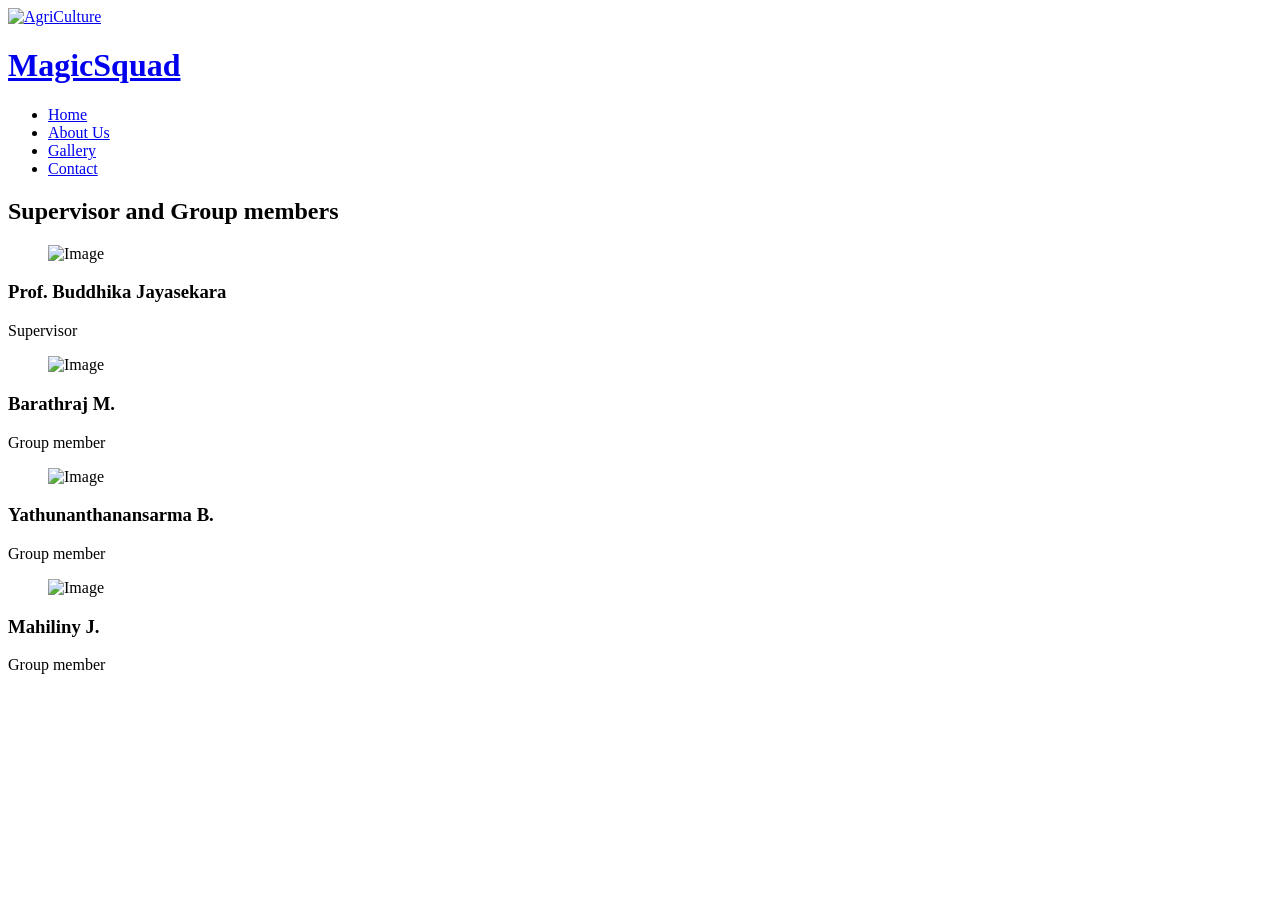
==== about.html @ 29841a2d "Add files via upload" ====
<!DOCTYPE html>
<html lang="en">

<head>
  <meta charset="utf-8">
  <meta content="width=device-width, initial-scale=1.0" name="viewport">
  <title>About - Beach Cleaning Robot</title>
  <meta content="" name="description">
  <meta content="" name="keywords">

  <!-- Favicons -->
  <link href="assets/img/favicon.png" rel="icon">
  <link href="assets/img/apple-touch-icon.png" rel="apple-touch-icon">

  <!-- Fonts -->
  <link href="https://fonts.googleapis.com" rel="preconnect">
  <link href="https://fonts.gstatic.com" rel="preconnect" crossorigin>
  <link href="https://fonts.googleapis.com/css2?family=Open+Sans:ital,wght@0,300;0,400;0,500;0,600;0,700;0,800;1,300;1,400;1,500;1,600;1,700;1,800&family=Marcellus:wght@400&display=swap" rel="stylesheet">

  <!-- Vendor CSS Files -->
  <link href="assets/vendor/bootstrap/css/bootstrap.min.css" rel="stylesheet">
  <link href="assets/vendor/bootstrap-icons/bootstrap-icons.css" rel="stylesheet">
  <link href="assets/vendor/aos/aos.css" rel="stylesheet">
  <link href="assets/vendor/swiper/swiper-bundle.min.css" rel="stylesheet">
  <link href="assets/vendor/glightbox/css/glightbox.min.css" rel="stylesheet">

  <!-- Main CSS File -->
  <link href="assets/css/main.css" rel="stylesheet">

  <!-- =======================================================
  * Template Name: AgriCulture
  * Template URL: https://bootstrapmade.com/agriculture-bootstrap-website-template/
  * Updated: Jun 29 2024 with Bootstrap v5.3.3
  * Author: BootstrapMade.com
  * License: https://bootstrapmade.com/license/
  ======================================================== -->
</head>

<body class="about-page">

  <header id="header" class="header d-flex align-items-center position-relative">
    <div class="container-fluid container-xl position-relative d-flex align-items-center justify-content-between">

      <a href="index.html" class="logo d-flex align-items-center">
        <!-- Uncomment the line below if you also wish to use an image logo -->
        <img src="assets\img\robot.PNG" alt="AgriCulture" height="380px">
         <h1>MagicSquad</h1>
        <!-- <h1 class="sitename">AgriCulture</h1>  -->
      </a>

      <nav id="navmenu" class="navmenu">
        <ul>
          <li><a href="index.html">Home</a></li>
          <li><a href="about.html" class="active">About Us</a></li>
          <li><a href="blog.html">Gallery</a></li>
          <li><a href="contact.html">Contact</a></li>
        </ul>
        <i class="mobile-nav-toggle d-xl-none bi bi-list"></i>
      </nav>

    </div>
  </header>

  <main class="main">


    <!-- Team Section -->
    <section class="team-15 team section" id="team">
      <!-- Section Title -->
      <div class="container section-title" data-aos="fade-up">
        <h2>Supervisor and Group members</h2>
      </div><!-- End Section Title -->

      <div class="content">
        <div class="container">

          <div class="row">
            <div class="col-lg-3 col-md-6 mb-4">
              <div class="person">
                <figure>
                  <img src="assets\img\download.png" alt="Image" class="img-fluid">
                  <div class="social">
                    <a href="#"><span class="bi bi-facebook"></span></a>
                    <a href="#"><span class="bi bi-linkedin"></span></a>
                  </div>
                </figure>
                <div class="person-contents">
                  <h3>Prof. Buddhika Jayasekara</h3>
                  <span class="position">Supervisor</span>
                </div>
              </div>
            </div>

            <div class="col-lg-3 col-md-6 mb-4">
              <div class="person">
                <figure>
                  <img src="assets\img\download.png" alt="Image" class="img-fluid">
                  <div class="social">
                    <a href="#"><span class="bi bi-facebook"></span></a>
                    <a href="#"><span class="bi bi-linkedin"></span></a>
                  </div>
                </figure>
                <div class="person-contents">
                  <h3>Barathraj M.</h3>
                  <span class="position">Group member</span>
                </div>
              </div>
            </div>

            <div class="col-lg-3 col-md-6 mb-4">
              <div class="person">
                <figure>
                  <img src="assets\img\download.png" alt="Image" class="img-fluid">
                  <div class="social">
                    <a href="#"><span class="bi bi-facebook"></span></a>
                    <a href="#"><span class="bi bi-linkedin"></span></a>
                  </div>
                </figure>
                <div class="person-contents">
                  <h3>Yathunanthanansarma B.</h3>
                  <span class="position">Group member</span>
                </div>
              </div>
            </div>

            <div class="col-lg-3 col-md-6 mb-4">
              <div class="person">
                <figure>
                  <img src="assets\img\download.png" alt="Image" class="img-fluid">
                  <div class="social">
                    <a href="#"><span class="bi bi-facebook"></span></a>
                    <a href="#"><span class="bi bi-linkedin"></span></a>
                  </div>
                </figure>
                <div class="person-contents">
                  <h3>Mahiliny J.</h3>
                  <span class="position">Group member</span>
                </div>
              </div>
            </div>

          </div>
        </div>
      </div>

    </section><!-- /Team Section -->

  </main>


  <!-- Scroll Top -->
  <a href="#" id="scroll-top" class="scroll-top d-flex align-items-center justify-content-center"><i class="bi bi-arrow-up-short"></i></a>

  <!-- Preloader -->
  <div id="preloader"></div>

  <!-- Vendor JS Files -->
  <script src="assets/vendor/bootstrap/js/bootstrap.bundle.min.js"></script>
  <script src="assets/vendor/php-email-form/validate.js"></script>
  <script src="assets/vendor/aos/aos.js"></script>
  <script src="assets/vendor/swiper/swiper-bundle.min.js"></script>
  <script src="assets/vendor/glightbox/js/glightbox.min.js"></script>

  <!-- Main JS File -->
  <script src="assets/js/main.js"></script>

</body>

</html>
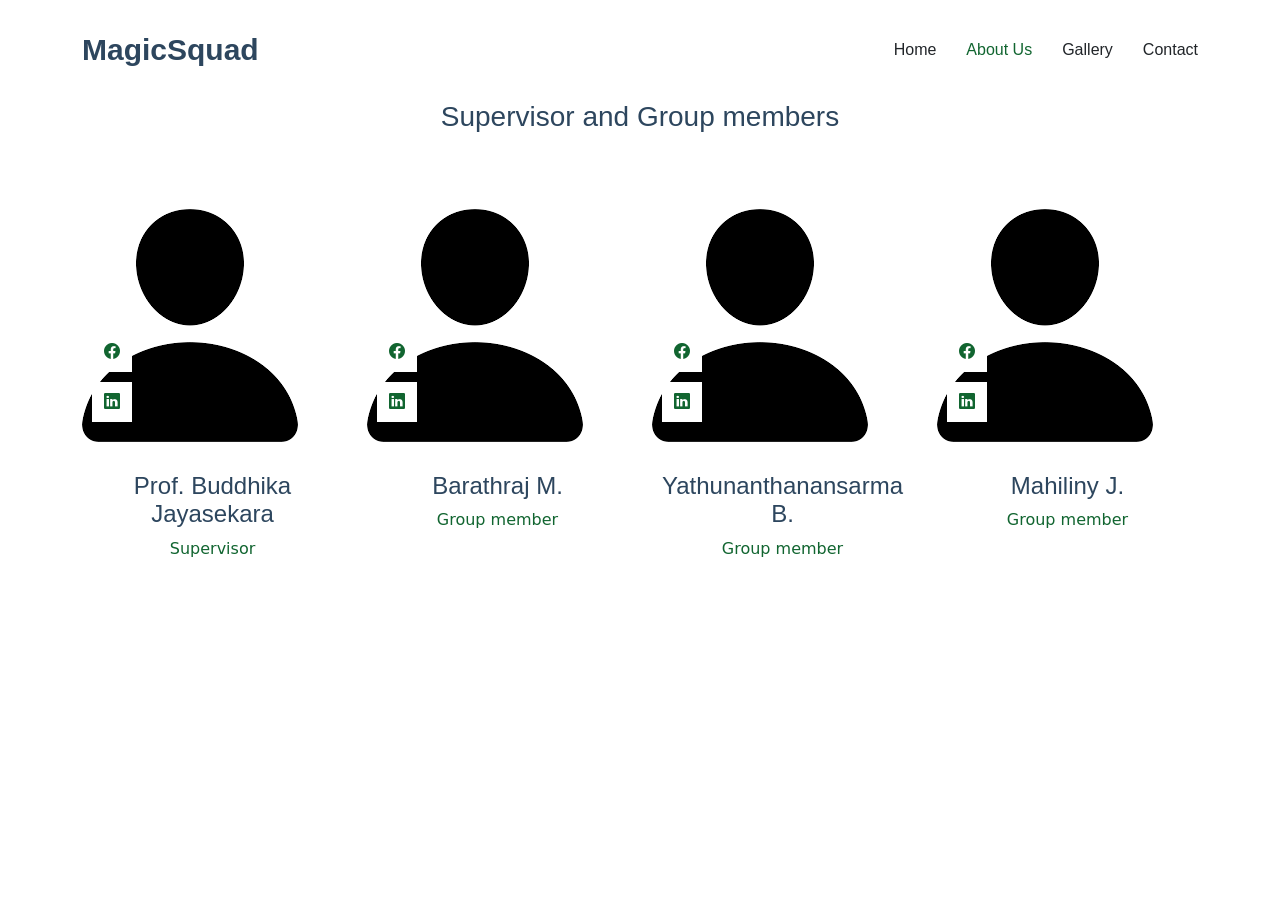
==== commit 542e3fd6: "Update about.html" ====
--- a/about.html
+++ b/about.html
@@ -43,7 +43,7 @@
 
       <a href="index.html" class="logo d-flex align-items-center">
         <!-- Uncomment the line below if you also wish to use an image logo -->
-        <img src="assets\img\robot.PNG" alt="AgriCulture" height="380px">
+<!--         <img src="assets\img\robot.PNG" alt="AgriCulture" height="380px"> -->
          <h1>MagicSquad</h1>
         <!-- <h1 class="sitename">AgriCulture</h1>  -->
       </a>
@@ -166,4 +166,4 @@
 
 </body>
 
-</html>+</html>
--- a/assets/css/main.css
+++ b/assets/css/main.css
@@ -0,0 +1,2353 @@
+/**
+* Template Name: AgriCulture
+* Template URL: https://bootstrapmade.com/agriculture-bootstrap-website-template/
+* Updated: Jun 29 2024 with Bootstrap v5.3.3
+* Author: BootstrapMade.com
+* License: https://bootstrapmade.com/license/
+*/
+
+/*--------------------------------------------------------------
+# Font & Color Variables
+# Help: https://bootstrapmade.com/color-system/
+--------------------------------------------------------------*/
+/* Fonts */
+:root {
+  --default-font: "Open Sans",  system-ui, -apple-system, "Segoe UI", Roboto, "Helvetica Neue", Arial, "Noto Sans", "Liberation Sans", sans-serif, "Apple Color Emoji", "Segoe UI Emoji", "Segoe UI Symbol", "Noto Color Emoji";
+  --heading-font: "Marcellus",  sans-serif;
+  --nav-font: "Marcellus",  sans-serif;
+}
+
+/* Global Colors - The following color variables are used throughout the website. Updating them here will change the color scheme of the entire website */
+:root { 
+  --background-color: #ffffff; /* Background color for the entire website, including individual sections */
+  --default-color: #212529; /* Default color used for the majority of the text content across the entire website */
+  --heading-color: #2d465e; /* Color for headings, subheadings and title throughout the website */
+  --accent-color: #116530; /* Accent color that represents your brand on the website. It's used for buttons, links, and other elements that need to stand out */
+  --surface-color: #ffffff; /* The surface color is used as a background of boxed elements within sections, such as cards, icon boxes, or other elements that require a visual separation from the global background. */
+  --contrast-color: #ffffff; /* Contrast color for text, ensuring readability against backgrounds of accent, heading, or default colors. */
+}
+
+/* Nav Menu Colors - The following color variables are used specifically for the navigation menu. They are separate from the global colors to allow for more customization options */
+:root {
+  --nav-color: #212529;  /* The default color of the main navmenu links */
+  --nav-hover-color: #116530; /* Applied to main navmenu links when they are hovered over or active */
+  --nav-mobile-background-color: #ffffff; /* Used as the background color for mobile navigation menu */
+  --nav-dropdown-background-color: #ffffff; /* Used as the background color for dropdown items that appear when hovering over primary navigation items */
+  --nav-dropdown-color: #212529; /* Used for navigation links of the dropdown items in the navigation menu. */
+  --nav-dropdown-hover-color: #116530; /* Similar to --nav-hover-color, this color is applied to dropdown navigation links when they are hovered over. */
+}
+
+/* Color Presets - These classes override global colors when applied to any section or element, providing reuse of the sam color scheme. */
+
+.light-background {
+  --background-color: #f9f9f9;
+  --surface-color: #ffffff;
+}
+
+.dark-background {
+  --background-color: #060606;
+  --default-color: #ffffff;
+  --heading-color: #ffffff;
+  --accent-color: #2ea359;
+  --surface-color: #252525;
+  --contrast-color: #ffffff;
+}
+
+/* Smooth scroll */
+:root {
+  scroll-behavior: smooth;
+}
+
+/*--------------------------------------------------------------
+# General Styling & Shared Classes
+--------------------------------------------------------------*/
+body {
+  color: var(--default-color);
+  background-color: var(--background-color);
+  font-family: var(--default-font);
+}
+
+a {
+  color: var(--accent-color);
+  text-decoration: none;
+  transition: 0.3s;
+}
+
+a:hover {
+  color: color-mix(in srgb, var(--accent-color), transparent 25%);
+  text-decoration: none;
+}
+
+h1,
+h2,
+h3,
+h4,
+h5,
+h6 {
+  color: var(--heading-color);
+  font-family: var(--heading-font);
+}
+
+/* PHP Email Form Messages
+------------------------------*/
+.php-email-form .error-message {
+  display: none;
+  background: #df1529;
+  color: #ffffff;
+  text-align: left;
+  padding: 15px;
+  margin-bottom: 24px;
+  font-weight: 600;
+}
+
+.php-email-form .sent-message {
+  display: none;
+  color: #ffffff;
+  background: #059652;
+  text-align: center;
+  padding: 15px;
+  margin-bottom: 24px;
+  font-weight: 600;
+}
+
+.php-email-form .loading {
+  display: none;
+  background: var(--surface-color);
+  text-align: center;
+  padding: 15px;
+  margin-bottom: 24px;
+}
+
+.php-email-form .loading:before {
+  content: "";
+  display: inline-block;
+  border-radius: 50%;
+  width: 24px;
+  height: 24px;
+  margin: 0 10px -6px 0;
+  border: 3px solid var(--accent-color);
+  border-top-color: var(--surface-color);
+  animation: php-email-form-loading 1s linear infinite;
+}
+
+@keyframes php-email-form-loading {
+  0% {
+    transform: rotate(0deg);
+  }
+
+  100% {
+    transform: rotate(360deg);
+  }
+}
+
+/* Pulsating Play Button
+------------------------------*/
+.pulsating-play-btn {
+  width: 94px;
+  height: 94px;
+  background: radial-gradient(var(--accent-color) 50%, color-mix(in srgb, var(--accent-color), transparent 75%) 52%);
+  border-radius: 50%;
+  display: block;
+  position: relative;
+  overflow: hidden;
+}
+
+.pulsating-play-btn:before {
+  content: "";
+  position: absolute;
+  width: 120px;
+  height: 120px;
+  animation-delay: 0s;
+  animation: pulsate-play-btn 2s;
+  animation-direction: forwards;
+  animation-iteration-count: infinite;
+  animation-timing-function: steps;
+  opacity: 1;
+  border-radius: 50%;
+  border: 5px solid color-mix(in srgb, var(--accent-color), transparent 30%);
+  top: -15%;
+  left: -15%;
+  background: rgba(198, 16, 0, 0);
+}
+
+.pulsating-play-btn:after {
+  content: "";
+  position: absolute;
+  left: 50%;
+  top: 50%;
+  transform: translateX(-40%) translateY(-50%);
+  width: 0;
+  height: 0;
+  border-top: 10px solid transparent;
+  border-bottom: 10px solid transparent;
+  border-left: 15px solid #fff;
+  z-index: 100;
+  transition: all 400ms cubic-bezier(0.55, 0.055, 0.675, 0.19);
+}
+
+.pulsating-play-btn:hover:before {
+  content: "";
+  position: absolute;
+  left: 50%;
+  top: 50%;
+  transform: translateX(-40%) translateY(-50%);
+  width: 0;
+  height: 0;
+  border: none;
+  border-top: 10px solid transparent;
+  border-bottom: 10px solid transparent;
+  border-left: 15px solid #fff;
+  z-index: 200;
+  animation: none;
+  border-radius: 0;
+}
+
+.pulsating-play-btn:hover:after {
+  border-left: 15px solid var(--accent-color);
+  transform: scale(20);
+}
+
+@keyframes pulsate-play-btn {
+  0% {
+    transform: scale(0.6, 0.6);
+    opacity: 1;
+  }
+
+  100% {
+    transform: scale(1, 1);
+    opacity: 0;
+  }
+}
+
+/*--------------------------------------------------------------
+# Global Header
+--------------------------------------------------------------*/
+.header {
+  color: var(--default-color);
+  background-color: var(--background-color);
+  padding: 20px 0;
+  transition: all 0.5s;
+  z-index: 997;
+}
+
+.header .logo {
+  line-height: 1;
+}
+
+.header .logo img {
+  max-height: 32px;
+  margin-right: 8px;
+}
+
+.header .logo h1 {
+  font-size: 30px;
+  margin: 0;
+  font-weight: 700;
+  color: var(--heading-color);
+}
+
+.scrolled .header {
+  box-shadow: 0px 0 18px color-mix(in srgb, var(--default-color), transparent 85%);
+}
+
+/*--------------------------------------------------------------
+# Navigation Menu
+--------------------------------------------------------------*/
+/* Navmenu - Desktop */
+@media (min-width: 1200px) {
+  .navmenu {
+    padding: 0;
+  }
+
+  .navmenu ul {
+    margin: 0;
+    padding: 0;
+    display: flex;
+    list-style: none;
+    align-items: center;
+  }
+
+  .navmenu li {
+    position: relative;
+  }
+
+  .navmenu a,
+  .navmenu a:focus {
+    color: var(--nav-color);
+    padding: 18px 15px;
+    font-size: 16px;
+    font-family: var(--nav-font);
+    font-weight: 400;
+    display: flex;
+    align-items: center;
+    justify-content: space-between;
+    white-space: nowrap;
+    transition: 0.3s;
+  }
+
+  .navmenu a i,
+  .navmenu a:focus i {
+    font-size: 12px;
+    line-height: 0;
+    margin-left: 5px;
+    transition: 0.3s;
+  }
+
+  .navmenu li:last-child a {
+    padding-right: 0;
+  }
+
+  .navmenu li:hover>a,
+  .navmenu .active,
+  .navmenu .active:focus {
+    color: var(--nav-hover-color);
+  }
+
+  .navmenu .dropdown ul {
+    margin: 0;
+    padding: 10px 0;
+    background: var(--nav-dropdown-background-color);
+    display: block;
+    position: absolute;
+    visibility: hidden;
+    left: 14px;
+    top: 130%;
+    opacity: 0;
+    transition: 0.3s;
+    border-radius: 4px;
+    z-index: 99;
+    box-shadow: 0px 0px 30px color-mix(in srgb, var(--default-color), transparent 85%);
+  }
+
+  .navmenu .dropdown ul li {
+    min-width: 200px;
+  }
+
+  .navmenu .dropdown ul a {
+    padding: 10px 20px;
+    font-size: 15px;
+    text-transform: none;
+    color: var(--nav-dropdown-color);
+  }
+
+  .navmenu .dropdown ul a i {
+    font-size: 12px;
+  }
+
+  .navmenu .dropdown ul a:hover,
+  .navmenu .dropdown ul .active:hover,
+  .navmenu .dropdown ul li:hover>a {
+    color: var(--nav-dropdown-hover-color);
+  }
+
+  .navmenu .dropdown:hover>ul {
+    opacity: 1;
+    top: 100%;
+    visibility: visible;
+  }
+
+  .navmenu .dropdown .dropdown ul {
+    top: 0;
+    left: -90%;
+    visibility: hidden;
+  }
+
+  .navmenu .dropdown .dropdown:hover>ul {
+    opacity: 1;
+    top: 0;
+    left: -100%;
+    visibility: visible;
+  }
+}
+
+/* Navmenu - Mobile */
+@media (max-width: 1199px) {
+  .mobile-nav-toggle {
+    color: var(--nav-color);
+    font-size: 28px;
+    line-height: 0;
+    margin-right: 10px;
+    cursor: pointer;
+    transition: color 0.3s;
+  }
+
+  .navmenu {
+    padding: 0;
+    z-index: 9997;
+  }
+
+  .navmenu ul {
+    display: none;
+    position: absolute;
+    inset: 60px 20px 20px 20px;
+    padding: 10px 0;
+    margin: 0;
+    border-radius: 6px;
+    background-color: var(--nav-mobile-background-color);
+    overflow-y: auto;
+    transition: 0.3s;
+    z-index: 9998;
+    box-shadow: 0px 0px 30px color-mix(in srgb, var(--default-color), transparent 90%);
+  }
+
+  .navmenu a,
+  .navmenu a:focus {
+    color: var(--nav-dropdown-color);
+    padding: 10px 20px;
+    font-family: var(--nav-font);
+    font-size: 17px;
+    font-weight: 500;
+    display: flex;
+    align-items: center;
+    justify-content: space-between;
+    white-space: nowrap;
+    transition: 0.3s;
+  }
+
+  .navmenu a i,
+  .navmenu a:focus i {
+    font-size: 12px;
+    line-height: 0;
+    margin-left: 5px;
+    width: 30px;
+    height: 30px;
+    display: flex;
+    align-items: center;
+    justify-content: center;
+    border-radius: 50%;
+    transition: 0.3s;
+    background-color: color-mix(in srgb, var(--accent-color), transparent 90%);
+  }
+
+  .navmenu a i:hover,
+  .navmenu a:focus i:hover {
+    background-color: var(--accent-color);
+    color: var(--contrast-color);
+  }
+
+  .navmenu a:hover,
+  .navmenu .active,
+  .navmenu .active:focus {
+    color: var(--nav-dropdown-hover-color);
+  }
+
+  .navmenu .active i,
+  .navmenu .active:focus i {
+    background-color: var(--accent-color);
+    color: var(--contrast-color);
+    transform: rotate(180deg);
+  }
+
+  .navmenu .dropdown ul {
+    position: static;
+    display: none;
+    z-index: 99;
+    padding: 10px 0;
+    margin: 10px 20px;
+    background-color: var(--nav-dropdown-background-color);
+    border: 1px solid color-mix(in srgb, var(--default-color), transparent 90%);
+    box-shadow: none;
+    transition: all 0.5s ease-in-out;
+  }
+
+  .navmenu .dropdown ul ul {
+    background-color: rgba(33, 37, 41, 0.1);
+  }
+
+  .navmenu .dropdown>.dropdown-active {
+    display: block;
+    background-color: rgba(33, 37, 41, 0.03);
+  }
+
+  .mobile-nav-active {
+    overflow: hidden;
+  }
+
+  .mobile-nav-active .mobile-nav-toggle {
+    color: #fff;
+    position: absolute;
+    font-size: 32px;
+    top: 15px;
+    right: 15px;
+    margin-right: 0;
+    z-index: 9999;
+  }
+
+  .mobile-nav-active .navmenu {
+    position: fixed;
+    overflow: hidden;
+    inset: 0;
+    background: rgba(33, 37, 41, 0.8);
+    transition: 0.3s;
+  }
+
+  .mobile-nav-active .navmenu>ul {
+    display: block;
+  }
+}
+
+/*--------------------------------------------------------------
+# Global Footer
+--------------------------------------------------------------*/
+.footer {
+  color: var(--default-color);
+  background-color: var(--background-color);
+  font-size: 14px;
+  position: relative;
+}
+
+.footer .footer-top {
+  background-color: color-mix(in srgb, var(--background-color), white 5%);
+  padding-top: 50px;
+}
+
+.footer .footer-about .logo {
+  line-height: 1;
+  margin-bottom: 25px;
+}
+
+.footer .footer-about .logo img {
+  max-height: 40px;
+  margin-right: 6px;
+}
+
+.footer .footer-about .logo span {
+  color: var(--heading-color);
+  font-family: var(--heading-font);
+  font-size: 26px;
+  font-weight: 700;
+  letter-spacing: 1px;
+}
+
+.footer .footer-about p {
+  font-size: 14px;
+  font-family: var(--heading-font);
+}
+
+.footer h4 {
+  font-size: 16px;
+  font-weight: 600;
+  position: relative;
+  padding-bottom: 12px;
+  margin-bottom: 15px;
+}
+
+.footer h4::after {
+  content: "";
+  position: absolute;
+  display: block;
+  width: 20px;
+  height: 2px;
+  background: var(--accent-color);
+  bottom: 0;
+  left: 0;
+}
+
+.footer .footer-links {
+  margin-bottom: 30px;
+}
+
+.footer .footer-links ul {
+  list-style: none;
+  padding: 0;
+  margin: 0;
+}
+
+.footer .footer-links ul i {
+  padding-right: 2px;
+  font-size: 12px;
+  line-height: 0;
+}
+
+.footer .footer-links ul li {
+  padding: 10px 0;
+  display: flex;
+  align-items: center;
+}
+
+.footer .footer-links ul li:first-child {
+  padding-top: 0;
+}
+
+.footer .footer-links ul a {
+  color: color-mix(in srgb, var(--default-color), transparent 30%);
+  display: inline-block;
+  line-height: 1;
+}
+
+.footer .footer-links ul a:hover {
+  color: var(--accent-color);
+}
+
+.footer .footer-contact p {
+  margin-bottom: 5px;
+}
+
+.footer .copyright {
+  padding: 30px 0;
+}
+
+.footer .copyright p {
+  margin-bottom: 0;
+}
+
+.footer .credits {
+  margin-top: 5px;
+  font-size: 13px;
+}
+
+.footer .social-links a {
+  font-size: 18px;
+  display: inline-block;
+  background: color-mix(in srgb, var(--default-color), transparent 92%);
+  color: var(--accent-color);
+  line-height: 1;
+  padding: 8px 0;
+  margin-right: 4px;
+  border-radius: 4px;
+  text-align: center;
+  width: 36px;
+  height: 36px;
+  transition: 0.3s;
+}
+
+.footer .social-links a:hover {
+  color: var(--contrast-color);
+  background: var(--accent-color);
+  text-decoration: none;
+}
+
+/*--------------------------------------------------------------
+# Preloader
+--------------------------------------------------------------*/
+#preloader {
+  position: fixed;
+  inset: 0;
+  z-index: 999999;
+  overflow: hidden;
+  background: var(--background-color);
+  transition: all 0.6s ease-out;
+}
+
+#preloader:before {
+  content: "";
+  position: fixed;
+  top: calc(50% - 30px);
+  left: calc(50% - 30px);
+  border: 6px solid #ffffff;
+  border-color: var(--accent-color) transparent var(--accent-color) transparent;
+  border-radius: 50%;
+  width: 60px;
+  height: 60px;
+  animation: animate-preloader 1.5s linear infinite;
+}
+
+@keyframes animate-preloader {
+  0% {
+    transform: rotate(0deg);
+  }
+
+  100% {
+    transform: rotate(360deg);
+  }
+}
+
+/*--------------------------------------------------------------
+# Scroll Top Button
+--------------------------------------------------------------*/
+.scroll-top {
+  position: fixed;
+  visibility: hidden;
+  opacity: 0;
+  right: 15px;
+  bottom: 15px;
+  z-index: 99999;
+  background-color: var(--accent-color);
+  width: 40px;
+  height: 40px;
+  border-radius: 4px;
+  transition: all 0.4s;
+}
+
+.scroll-top i {
+  font-size: 24px;
+  color: var(--contrast-color);
+  line-height: 0;
+}
+
+.scroll-top:hover {
+  background-color: color-mix(in srgb, var(--accent-color), transparent 20%);
+  color: var(--contrast-color);
+}
+
+.scroll-top.active {
+  visibility: visible;
+  opacity: 1;
+}
+
+/*--------------------------------------------------------------
+# Disable aos animation delay on mobile devices
+--------------------------------------------------------------*/
+@media screen and (max-width: 768px) {
+  [data-aos-delay] {
+    transition-delay: 0 !important;
+  }
+}
+
+/*--------------------------------------------------------------
+# Global Page Titles & Breadcrumbs
+--------------------------------------------------------------*/
+.page-title {
+  color: var(--default-color);
+  background-color: var(--background-color);
+  background-size: cover;
+  background-position: center;
+  background-repeat: no-repeat;
+  padding: 80px 0;
+  text-align: center;
+  position: relative;
+}
+
+.page-title:before {
+  content: "";
+  background-color: color-mix(in srgb, var(--background-color), transparent 50%);
+  position: absolute;
+  inset: 0;
+}
+
+.page-title h1 {
+  font-size: 42px;
+  font-weight: 700;
+  margin-bottom: 10px;
+}
+
+.page-title .breadcrumbs ol {
+  display: flex;
+  flex-wrap: wrap;
+  list-style: none;
+  justify-content: center;
+  padding: 0;
+  margin: 0;
+  font-size: 16px;
+  font-weight: 400;
+}
+
+.page-title .breadcrumbs ol li+li {
+  padding-left: 10px;
+}
+
+.page-title .breadcrumbs ol li+li::before {
+  content: "/";
+  display: inline-block;
+  padding-right: 10px;
+  color: color-mix(in srgb, var(--default-color), transparent 50%);
+}
+
+/*--------------------------------------------------------------
+# Global Sections
+--------------------------------------------------------------*/
+/* section,
+.section {
+  color: var(--default-color);
+  background-color: var(--background-color);
+  padding: 60px 0;
+  scroll-margin-top: 100px;
+  overflow: clip;
+}
+
+@media (max-width: 1199px) {
+
+  section,
+  .section {
+    scroll-margin-top: 66px;
+  }
+} */
+
+/*--------------------------------------------------------------
+# Global Section Titles
+--------------------------------------------------------------*/
+/* .section-title {
+  text-align: center;
+  padding-bottom: 60px;
+  position: relative;
+}
+
+.section-title h2 {
+  font-size: 28px;
+  font-weight: 500;
+  margin-bottom: 15px;
+}
+
+.section-title p {
+  margin-bottom: 0;
+  font-family: var(--heading-font);
+  font-size: 32px;
+} */
+
+/*--------------------------------------------------------------
+# Hero Section
+--------------------------------------------------------------*/
+/* Responsive section */
+@media (max-width: 1199px) {
+  section,
+  .section {
+    scroll-margin-top: 66px;
+  }
+}
+
+/*--------------------------------------------------------------
+# Global Section Titles
+--------------------------------------------------------------*/
+.section-title {
+  text-align: center;
+  padding-bottom: 60px;
+  position: relative;
+}
+
+.section-title h2 {
+  font-size: 28px;
+  font-weight: 500;
+  margin-bottom: 15px;
+}
+
+.section-title p {
+  margin-bottom: 0;
+  font-family: var(--heading-font);
+  font-size: 32px;
+}
+
+/*--------------------------------------------------------------
+# Section Content
+--------------------------------------------------------------*/
+.services .content .section {
+  margin-bottom: 20px; /* Adjust as needed */
+  padding: 20px; /* Add padding for spacing within each section */
+  background: #f9f9f9; /* Light background for visual separation */
+  border-radius: 8px; /* Rounded corners */
+  box-shadow: 0 4px 8px rgba(0, 0, 0, 0.1); /* Subtle shadow for depth */
+}
+
+.services .content .section p,
+.services .content .section ul {
+  margin: 10px 0; /* Adjust as needed */
+}
+
+.services .content .section h3 {
+  font-size: 24px; /* Adjust heading size as needed */
+  margin-bottom: 10px; /* Space below headings */
+}
+
+.services .content .section ul {
+  list-style: none;
+  padding: 0;
+}
+
+.services .content .section ul li::before {
+  content: "• "; /* Bullet points */
+  color: #000; /* Bullet color */
+}
+
+@media (max-width: 767px) {
+  .services .content .section {
+    padding: 15px; /* Adjust padding for smaller screens */
+  }
+  
+  .section-title h2 {
+    font-size: 24px; /* Smaller font size for headings on small screens */
+  }
+  
+  .section-title p {
+    font-size: 28px; /* Smaller font size for paragraph text on small screens */
+  }
+}
+
+#hero {
+  color: white;
+}
+
+.hero {
+  padding: 0;
+}
+
+.hero .carousel {
+  width: 100%;
+  min-height: calc(100vh - 100px);
+  padding: 0;
+  margin: 0;
+  background-color: var(--background-color);
+  position: relative;
+}
+
+.hero img {
+  position: absolute;
+  inset: 0;
+  display: block;
+  width: 100%;
+  height: 100%;
+  object-fit: cover;
+  z-index: 1;
+}
+
+.hero .carousel-item {
+  position: absolute;
+  inset: 0;
+  background-size: cover;
+  background-position: center;
+  background-repeat: no-repeat;
+  overflow: hidden;
+}
+
+.hero .carousel-item:before {
+  content: "";
+  background: color-mix(in srgb, var(--background-color), transparent 60%);
+  position: absolute;
+  inset: 0;
+  z-index: 2;
+}
+
+.hero .carousel-container {
+  position: absolute;
+  inset: 90px 64px 64px 64px;
+  display: flex;
+  justify-content: center;
+  align-items: center;
+  flex-direction: column;
+  z-index: 3;
+}
+
+.hero h2 {
+  margin-bottom: 30px;
+  font-size: 48px;
+  font-weight: 700;
+  animation: fadeInDown 1s both;
+}
+
+@media (max-width: 768px) {
+  .hero h2 {
+    font-size: 30px;
+  }
+}
+
+.hero p {
+  animation: fadeInDown 1s both 0.2s;
+}
+
+@media (min-width: 1024px) {
+
+  .hero h2,
+  .hero p {
+    max-width: 60%;
+  }
+}
+
+.hero .btn-get-started {
+  color: var(--contrast-color);
+  background: var(--accent-color);
+  font-family: var(--heading-font);
+  font-weight: 500;
+  font-size: 15px;
+  letter-spacing: 1px;
+  display: inline-block;
+  padding: 8px 32px;
+  border-radius: 50px;
+  transition: 0.5s;
+  margin: 10px;
+  animation: fadeInUp 1s both 0.4s;
+}
+
+.hero .btn-get-started:hover {
+  background: color-mix(in srgb, var(--accent-color), transparent 20%);
+}
+
+.hero .carousel-control-prev,
+.hero .carousel-control-next {
+  width: 10%;
+  transition: 0.3s;
+  opacity: 0.5;
+}
+
+.hero .carousel-control-prev:focus,
+.hero .carousel-control-next:focus {
+  opacity: 0.5;
+}
+
+.hero .carousel-control-prev:hover,
+.hero .carousel-control-next:hover {
+  opacity: 0.9;
+}
+
+@media (min-width: 1024px) {
+
+  .hero .carousel-control-prev,
+  .hero .carousel-control-next {
+    width: 5%;
+  }
+}
+
+.hero .carousel-control-next-icon,
+.hero .carousel-control-prev-icon {
+  background: none;
+  font-size: 32px;
+  line-height: 1;
+}
+
+.hero .carousel-indicators {
+  list-style: none;
+}
+
+.hero .carousel-indicators li {
+  cursor: pointer;
+}
+
+@keyframes fadeInUp {
+  from {
+    opacity: 0;
+    transform: translate3d(0, 100%, 0);
+  }
+
+  to {
+    opacity: 1;
+    transform: translate3d(0, 0, 0);
+  }
+}
+
+@keyframes fadeInDown {
+  from {
+    opacity: 0;
+    transform: translate3d(0, -100%, 0);
+  }
+
+  to {
+    opacity: 1;
+    transform: translate3d(0, 0, 0);
+  }
+}
+
+/*--------------------------------------------------------------
+# Services Section
+--------------------------------------------------------------*/
+/* Add top margin to the services section */
+#services {
+  margin-top: 30px; /* Adjust as needed for the desired spacing */
+}
+
+
+.services .section-title h2 {
+  color: var(--accent-color);
+  font-size: 20px;
+}
+
+.services .content .service-item {
+  background-color: var(--surface-color);
+  padding: 20px 30px;
+  border-top: 1px solid color-mix(in srgb, var(--default-color), transparent 90%);
+  border-left: 1px solid color-mix(in srgb, var(--default-color), transparent 90%);
+  position: relative;
+}
+
+.services .content .service-item .number {
+  position: absolute;
+  right: 10px;
+  top: 10px;
+  font-weight: 400;
+  color: color-mix(in srgb, var(--default-color), transparent 80%);
+}
+
+.services .content .service-item .service-item-icon {
+  position: relative;
+  margin-bottom: 20px;
+  color: var(--accent-color);
+}
+
+.services .content .service-item .service-item-icon img {
+  width: 50px;
+}
+
+.services .content .service-item .service-item-icon:before {
+  position: absolute;
+  content: "";
+  transform: rotate(45deg);
+  z-index: -1;
+  left: -20px;
+  border-top: 40px solid transparent;
+  border-bottom: 40px solid transparent;
+  border-right: 40px solid var(--accent-color);
+  display: none;
+}
+
+.services .content .service-item .service-item-icon>span {
+  color: var(--default-color);
+  font-size: 4rem;
+}
+
+.services .content .service-item .service-item-content .service-heading {
+  font-size: 20px;
+  color: var(--default-color);
+  font-weight: 400;
+}
+
+.services .content .service-item .service-item-content p {
+  font-size: 15px;
+}
+
+@media (min-width: 769px) {
+  .services .content [class^=col-]:nth-child(4n+4) .service-item {
+    border-right: 1px solid color-mix(in srgb, var(--default-color), transparent 90%);
+  }
+
+  .services .content [class^=col-]:nth-last-child(-n+4) .service-item {
+    border-bottom: 1px solid color-mix(in srgb, var(--default-color), transparent 90%);
+  }
+}
+
+@media (max-width: 768px) {
+  .services .content [class^=col-]:nth-child(2n+2) .service-item {
+    border-right: 1px solid color-mix(in srgb, var(--default-color), transparent 90%);
+  }
+
+  .services .content [class^=col-]:last-child .service-item,
+  .services .content [class^=col-]:nth-last-child(2) .service-item {
+    border-bottom: 1px solid color-mix(in srgb, var(--default-color), transparent 90%);
+  }
+}
+
+@media (max-width: 576px) {
+  .services .content [class^=col-] .service-item {
+    border: 1px solid color-mix(in srgb, var(--default-color), transparent 90%);
+    margin-bottom: 10px;
+  }
+}
+
+/*--------------------------------------------------------------
+# About Section
+--------------------------------------------------------------*/
+.about .section-title {
+  margin-bottom: 60px;
+}
+
+.about .content {
+  background: var(--accent-color);
+  color: var(--contrast-color);
+  padding: 7rem 0;
+}
+
+.about .content .img-overlap {
+  margin-top: -150px;
+}
+
+.about p {
+  color: var(--contrast-color);
+}
+
+.about .content-title {
+  color: var(--contrast-color);
+  font-weight: 300;
+  text-align: left;
+}
+
+.about .content-title strong {
+  font-weight: 700;
+}
+
+.about .content-subtitle {
+  font-weight: 300;
+  color: var(--contrast-color);
+  text-transform: uppercase;
+  font-size: 1.3rem;
+}
+
+/*--------------------------------------------------------------
+# Services 2 Section
+--------------------------------------------------------------*/
+.services-2 {
+  overflow: visible;
+  margin-bottom: 200px;
+}
+
+.services-2 .section-title {
+  text-align: left;
+}
+
+.services-2 .section-title h2 {
+  color: color-mix(in srgb, var(--contrast-color), transparent 50%);
+  text-transform: uppercase;
+  font-size: 20px;
+}
+
+.services-2 .section-title p {
+  color: var(--contrast-color);
+}
+
+.services-2 .services-carousel-wrap {
+  position: relative;
+  margin-bottom: -200px;
+}
+
+.services-2 .swiper-wrapper {
+  height: auto;
+}
+
+.services-2 .service-item {
+  position: relative;
+  overflow: hidden;
+}
+
+.services-2 .service-item:before {
+  content: "";
+  background-color: color-mix(in srgb, var(--background-color), transparent 50%);
+  top: 0;
+  left: 0;
+  right: 0;
+  bottom: 0;
+  position: absolute;
+  opacity: 0;
+  visibility: hidden;
+  z-index: 1;
+  transition: 0.3s all ease;
+}
+
+.services-2 .service-item img {
+  transition: 0.5s all ease;
+  transform: scale(1);
+}
+
+.services-2 .service-item .service-item-contents {
+  z-index: 9;
+  position: absolute;
+  bottom: 20px;
+  left: 20px;
+  right: 20px;
+  transition: 0.3s all ease;
+  transform: translateY(100%);
+  opacity: 0;
+  visibility: hidden;
+}
+
+.services-2 .service-item .service-item-contents .service-item-category {
+  color: var(--accent-color);
+  text-transform: uppercase;
+}
+
+.services-2 .service-item .service-item-contents .service-item-title {
+  color: var(--contrast-color);
+  margin-bottom: 0;
+}
+
+.services-2 .service-item:hover:before {
+  opacity: 1;
+  visibility: visible;
+}
+
+.services-2 .service-item:hover .service-item-contents {
+  transform: translateY(0%);
+  opacity: 1;
+  visibility: visible;
+}
+
+.services-2 .service-item:hover img {
+  transform: scale(1.2);
+}
+
+.services-2 .navigation-prev,
+.services-2 .navigation-next {
+  position: absolute;
+  top: 50%;
+  transform: translateY(-50%);
+  z-index: 9;
+  width: 46px;
+  height: 46px;
+  background: var(--contrast-color);
+  background-color: none;
+  border: none;
+  transition: 0.3s all ease;
+}
+
+.services-2 .navigation-prev i,
+.services-2 .navigation-next i {
+  font-size: 2rem;
+}
+
+.services-2 .navigation-prev:hover,
+.services-2 .navigation-next:hover {
+  background-color: var(--accent-color);
+  color: var(--contrast-color);
+}
+
+.services-2 .navigation-prev {
+  left: 10px;
+}
+
+.services-2 .navigation-next {
+  right: 10px;
+}
+
+.services-2 .swiper {
+  padding-bottom: 50px;
+}
+
+.services-2 .swiper-pagination {
+  bottom: 0px;
+}
+
+.services-2 .swiper-pagination .swiper-pagination-bullet {
+  border-radius: 0;
+  width: 20px;
+  height: 4px;
+  background-color: color-mix(in srgb, var(--background-color), transparent 80%) !important;
+  opacity: 1;
+}
+
+.services-2 .swiper-pagination .swiper-pagination-bullet-active {
+  background-color: var(--accent-color) !important;
+}
+
+/*--------------------------------------------------------------
+# Testimonials Section
+--------------------------------------------------------------*/
+.testimonials .testimonial img {
+  width: 100px;
+  height: 100px;
+  border-radius: 50%;
+  margin-bottom: 20px;
+}
+
+.testimonials .testimonial blockquote p {
+  font-size: 20px;
+  color: var(--default-color);
+  font-weight: 500;
+}
+
+.testimonials .testimonial .client-name {
+  text-transform: uppercase;
+  font-size: 1.2rem;
+  color: var(--accent-color);
+}
+
+/*--------------------------------------------------------------
+# Recent Posts Section
+--------------------------------------------------------------*/
+.recent-posts .post-item {
+  background: var(--surface-color);
+  box-shadow: 0px 2px 20px rgba(0, 0, 0, 0.1);
+  transition: 0.3s;
+}
+
+.recent-posts .post-item .post-img img {
+  transition: 0.5s;
+}
+
+.recent-posts .post-item .post-date {
+  position: absolute;
+  right: 0;
+  bottom: 0;
+  background-color: var(--accent-color);
+  color: var(--contrast-color);
+  text-transform: uppercase;
+  font-size: 13px;
+  padding: 6px 12px;
+  font-weight: 500;
+}
+
+.recent-posts .post-item .post-content {
+  padding: 30px;
+}
+
+.recent-posts .post-item .post-title {
+  color: var(--heading-color);
+  font-size: 20px;
+  font-weight: 700;
+  transition: 0.3s;
+  margin-bottom: 15px;
+}
+
+.recent-posts .post-item .meta i {
+  font-size: 16px;
+  color: var(--accent-color);
+}
+
+.recent-posts .post-item .meta span {
+  font-size: 15px;
+  color: color-mix(in srgb, var(--default-color), transparent 50%);
+}
+
+.recent-posts .post-item hr {
+  color: color-mix(in srgb, var(--default-color), transparent 80%);
+  margin: 20px 0;
+}
+
+.recent-posts .post-item .readmore {
+  display: flex;
+  align-items: center;
+  font-weight: 600;
+  line-height: 1;
+  transition: 0.3s;
+  color: color-mix(in srgb, var(--default-color), transparent 40%);
+}
+
+.recent-posts .post-item .readmore i {
+  line-height: 0;
+  margin-left: 6px;
+  font-size: 16px;
+}
+
+.recent-posts .post-item:hover .post-title,
+.recent-posts .post-item:hover .readmore {
+  color: var(--accent-color);
+}
+
+.recent-posts .post-item:hover .post-img img {
+  transform: scale(1.1);
+}
+
+/*--------------------------------------------------------------
+# Call To Action Section
+--------------------------------------------------------------*/
+.call-to-action .content {
+  padding: 20px 0;
+}
+
+.call-to-action .content h3 {
+  font-weight: 300;
+  text-transform: uppercase;
+}
+
+.call-to-action .content .form-subscribe .form-control {
+  border: 2px solid var(--accent-color);
+  background: var(--surface-color);
+  border-radius: 0;
+}
+
+.call-to-action .content .form-subscribe input[type=email] {
+  height: 63px !important;
+  color: var(--default-color);
+}
+
+.call-to-action .content .form-subscribe input[type=email]:focus {
+  box-shadow: none;
+}
+
+.call-to-action .content .form-subscribe input[type=email]::placeholder {
+  color: color-mix(in srgb, var(--contrast-color), transparent 50%);
+}
+
+.call-to-action .content .loading,
+.call-to-action .content .error-message,
+.call-to-action .content .sent-message {
+  margin-top: 15px;
+}
+
+.call-to-action .content .btn {
+  color: var(--contrast-color);
+  background-color: var(--accent-color);
+  border: 1px solid var(--accent-color);
+  border-radius: 0;
+}
+
+.call-to-action .content .btn:hover,
+.call-to-action .content .btn:active,
+.call-to-action .content .btn:focus {
+  box-shadow: none;
+  outline: none;
+  background-color: var(--contrast-color);
+  border: 1px solid var(--contrrast-color);
+}
+
+/*--------------------------------------------------------------
+# About 3 Section
+--------------------------------------------------------------*/
+.about-3 .content-title {
+  color: var(--accent-color);
+  margin-bottom: 30px;
+}
+
+.about-3 .btn-cta {
+  text-transform: uppercase;
+  font-size: 14px;
+  padding-top: 20px;
+  padding-bottom: 20px;
+  padding-left: 30px;
+  padding-right: 30px;
+  background-color: var(--accent-color);
+  color: var(--contrast-color);
+  border-radius: 6px;
+}
+
+.about-3 .list-check {
+  margin-bottom: 50px;
+}
+
+.about-3 .list-check li {
+  display: block;
+  padding-left: 30px;
+  position: relative;
+}
+
+.about-3 .list-check li:before {
+  content: "\f26e";
+  display: inline-block;
+  font-family: "bootstrap-icons" !important;
+  font-style: normal;
+  font-weight: normal !important;
+  font-variant: normal;
+  text-transform: none;
+  line-height: 1;
+  vertical-align: -0.125em;
+  -webkit-font-smoothing: antialiased;
+  position: absolute;
+  top: 0.1rem;
+  font-size: 20px;
+  left: 0;
+  color: var(--accent-color);
+}
+
+.about-3 .pulsating-play-btn {
+  position: absolute;
+  left: calc(50% - 47px);
+  top: calc(50% - 47px);
+}
+
+/*--------------------------------------------------------------
+# Team Section
+--------------------------------------------------------------*/
+.team .person {
+  position: relative;
+}
+
+.team .person figure {
+  margin-bottom: 0;
+  padding-bottom: 0;
+  position: relative;
+  overflow: hidden;
+  margin-bottom: 30px;
+}
+
+.team .person img {
+  transition: 0.3s all ease;
+}
+
+.team .person .person-contents {
+  text-align: center;
+}
+
+.team .person .person-contents h3 {
+  color: var(--heading-color);
+  font-size: 24px;
+}
+
+.team .person .person-contents .position {
+  color: var(--accent-color);
+}
+
+.team .person:hover img {
+  transform: scale(1.05);
+}
+
+.team .person .social {
+  position: absolute;
+  bottom: 10px;
+  left: 10px;
+  z-index: 2;
+}
+
+.team .person .social a {
+  display: block;
+  margin-bottom: 10px;
+  width: 40px;
+  height: 40px;
+  background: var(--contrast-color);
+  position: relative;
+}
+
+.team .person .social a>span {
+  position: absolute;
+  top: 50%;
+  left: 50%;
+  transform: translate(-50%, -50%);
+}
+
+.team .person .social a:hover {
+  background: var(--accent-color);
+  color: var(--contrast-color);
+}
+
+/*--------------------------------------------------------------
+# Blog Posts 2 Section
+--------------------------------------------------------------*/
+.blog-posts-2 article {
+  background-color: var(--surface-color);
+  box-shadow: 0px 2px 20px rgba(0, 0, 0, 0.1);
+  transition: 0.3s;
+  border-radius: 8px;
+  overflow: hidden;
+}
+
+.blog-posts-2 .post-img img {
+  transition: 0.5s;
+}
+
+.blog-posts-2 .post-content {
+  padding: 30px;
+}
+
+.blog-posts-2 .post-title {
+  font-size: 20px;
+  line-height: 24px;
+  color: var(--heading-color);
+  font-weight: 600;
+  transition: 0.3s;
+  margin-bottom: 20px;
+}
+
+.blog-posts-2 .meta {
+  position: relative;
+  margin-top: -20px;
+  padding: 0 30px;
+}
+
+.blog-posts-2 .meta i {
+  font-size: 16px;
+  color: var(--accent-color);
+}
+
+.blog-posts-2 .meta span {
+  font-size: 15px;
+  color: color-mix(in srgb, var(--default-color), transparent 40%);
+}
+
+.blog-posts-2 .meta .post-date {
+  background-color: var(--accent-color);
+  color: var(--contrast-color);
+  font-size: 13px;
+  padding: 6px 12px;
+  text-align: center;
+  margin-right: 15px;
+  border-radius: 4px;
+}
+
+.blog-posts-2 .meta .post-date span {
+  display: block;
+  color: var(--contrast-color);
+  font-weight: 700;
+  font-size: 20px;
+}
+
+.blog-posts-2 .readmore {
+  display: flex;
+  align-items: center;
+  font-weight: 400;
+  line-height: 1;
+  transition: 0.3s;
+  color: color-mix(in srgb, var(--heading-color), transparent 20%);
+}
+
+.blog-posts-2 .readmore i {
+  line-height: 0;
+  margin-left: 6px;
+  font-size: 16px;
+}
+
+.blog-posts-2 article:hover .post-title,
+.blog-posts-2 article:hover .readmore {
+  color: var(--accent-color);
+}
+
+.blog-posts-2 article:hover .post-img img {
+  transform: scale(1.1);
+}
+
+/*--------------------------------------------------------------
+# Blog Pagination Section
+--------------------------------------------------------------*/
+.blog-pagination {
+  padding-top: 0;
+  color: color-mix(in srgb, var(--default-color), transparent 40%);
+}
+
+.blog-pagination ul {
+  display: flex;
+  padding: 0;
+  margin: 0;
+  list-style: none;
+}
+
+.blog-pagination li {
+  margin: 0 5px;
+  transition: 0.3s;
+}
+
+.blog-pagination li a {
+  color: color-mix(in srgb, var(--default-color), transparent 40%);
+  padding: 7px 16px;
+  display: flex;
+  align-items: center;
+  justify-content: center;
+}
+
+.blog-pagination li a.active,
+.blog-pagination li a:hover {
+  background: var(--accent-color);
+  color: var(--contrast-color);
+}
+
+.blog-pagination li a.active a,
+.blog-pagination li a:hover a {
+  color: var(--contrast-color);
+}
+
+/*--------------------------------------------------------------
+# Blog Details Section
+--------------------------------------------------------------*/
+.blog-details {
+  padding-bottom: 30px;
+}
+
+.blog-details .article {
+  background-color: var(--surface-color);
+  padding: 30px;
+  box-shadow: 0 4px 16px rgba(0, 0, 0, 0.1);
+}
+
+.blog-details .post-img {
+  margin: -30px -30px 20px -30px;
+  overflow: hidden;
+}
+
+.blog-details .title {
+  color: var(--heading-color);
+  font-size: 28px;
+  font-weight: 700;
+  padding: 0;
+  margin: 30px 0;
+}
+
+.blog-details .content {
+  margin-top: 20px;
+}
+
+.blog-details .content h3 {
+  font-size: 22px;
+  margin-top: 30px;
+  font-weight: bold;
+}
+
+.blog-details .content blockquote {
+  overflow: hidden;
+  background-color: color-mix(in srgb, var(--default-color), transparent 95%);
+  padding: 60px;
+  position: relative;
+  text-align: center;
+  margin: 20px 0;
+}
+
+.blog-details .content blockquote p {
+  color: var(--default-color);
+  line-height: 1.6;
+  margin-bottom: 0;
+  font-style: italic;
+  font-weight: 500;
+  font-size: 22px;
+}
+
+.blog-details .content blockquote:after {
+  content: "";
+  position: absolute;
+  left: 0;
+  top: 0;
+  bottom: 0;
+  width: 3px;
+  background-color: var(--accent-color);
+  margin-top: 20px;
+  margin-bottom: 20px;
+}
+
+.blog-details .meta-top {
+  margin-top: 20px;
+  color: color-mix(in srgb, var(--default-color), transparent 40%);
+}
+
+.blog-details .meta-top ul {
+  display: flex;
+  flex-wrap: wrap;
+  list-style: none;
+  align-items: center;
+  padding: 0;
+  margin: 0;
+}
+
+.blog-details .meta-top ul li+li {
+  padding-left: 20px;
+}
+
+.blog-details .meta-top i {
+  font-size: 16px;
+  margin-right: 8px;
+  line-height: 0;
+  color: color-mix(in srgb, var(--default-color), transparent 40%);
+}
+
+.blog-details .meta-top a {
+  color: color-mix(in srgb, var(--default-color), transparent 40%);
+  font-size: 14px;
+  display: inline-block;
+  line-height: 1;
+}
+
+.blog-details .meta-bottom {
+  padding-top: 10px;
+  border-top: 1px solid color-mix(in srgb, var(--default-color), transparent 90%);
+}
+
+.blog-details .meta-bottom i {
+  color: color-mix(in srgb, var(--default-color), transparent 40%);
+  display: inline;
+}
+
+.blog-details .meta-bottom a {
+  color: color-mix(in srgb, var(--default-color), transparent 40%);
+  transition: 0.3s;
+}
+
+.blog-details .meta-bottom a:hover {
+  color: var(--accent-color);
+}
+
+.blog-details .meta-bottom .cats {
+  list-style: none;
+  display: inline;
+  padding: 0 20px 0 0;
+  font-size: 14px;
+}
+
+.blog-details .meta-bottom .cats li {
+  display: inline-block;
+}
+
+.blog-details .meta-bottom .tags {
+  list-style: none;
+  display: inline;
+  padding: 0;
+  font-size: 14px;
+}
+
+.blog-details .meta-bottom .tags li {
+  display: inline-block;
+}
+
+.blog-details .meta-bottom .tags li+li::before {
+  padding-right: 6px;
+  color: var(--default-color);
+  content: ",";
+}
+
+.blog-details .meta-bottom .share {
+  font-size: 16px;
+}
+
+.blog-details .meta-bottom .share i {
+  padding-left: 5px;
+}
+
+/*--------------------------------------------------------------
+# Blog Comments Section
+--------------------------------------------------------------*/
+.blog-comments {
+  padding: 10px 0;
+}
+
+.blog-comments .comments-count {
+  font-weight: bold;
+}
+
+.blog-comments .comment {
+  margin-top: 30px;
+  position: relative;
+}
+
+.blog-comments .comment .comment-img {
+  margin-right: 14px;
+}
+
+.blog-comments .comment .comment-img img {
+  width: 60px;
+}
+
+.blog-comments .comment h5 {
+  font-size: 16px;
+  margin-bottom: 2px;
+}
+
+.blog-comments .comment h5 a {
+  font-weight: bold;
+  color: var(--default-color);
+  transition: 0.3s;
+}
+
+.blog-comments .comment h5 a:hover {
+  color: var(--accent-color);
+}
+
+.blog-comments .comment h5 .reply {
+  padding-left: 10px;
+  color: color-mix(in srgb, var(--default-color), transparent 20%);
+}
+
+.blog-comments .comment h5 .reply i {
+  font-size: 20px;
+}
+
+.blog-comments .comment time {
+  display: block;
+  font-size: 14px;
+  color: color-mix(in srgb, var(--default-color), transparent 40%);
+  margin-bottom: 5px;
+}
+
+.blog-comments .comment.comment-reply {
+  padding-left: 40px;
+}
+
+/*--------------------------------------------------------------
+# Comment Form Section
+--------------------------------------------------------------*/
+.comment-form {
+  padding-top: 10px;
+}
+
+.comment-form form {
+  background-color: var(--surface-color);
+  margin-top: 30px;
+  padding: 30px;
+  box-shadow: 0 4px 16px rgba(0, 0, 0, 0.1);
+}
+
+.comment-form form h4 {
+  font-weight: bold;
+  font-size: 22px;
+}
+
+.comment-form form p {
+  font-size: 14px;
+}
+
+.comment-form form input {
+  background-color: var(--surface-color);
+  color: var(--default-color);
+  border: 1px solid color-mix(in srgb, var(--default-color), transparent 70%);
+  font-size: 14px;
+  border-radius: 4px;
+  padding: 10px 10px;
+}
+
+.comment-form form input:focus {
+  color: var(--default-color);
+  background-color: var(--surface-color);
+  box-shadow: none;
+  border-color: var(--accent-color);
+}
+
+.comment-form form input::placeholder {
+  color: color-mix(in srgb, var(--default-color), transparent 50%);
+}
+
+.comment-form form textarea {
+  background-color: var(--surface-color);
+  color: var(--default-color);
+  border: 1px solid color-mix(in srgb, var(--default-color), transparent 70%);
+  border-radius: 4px;
+  padding: 10px 10px;
+  font-size: 14px;
+  height: 120px;
+}
+
+.comment-form form textarea:focus {
+  color: var(--default-color);
+  box-shadow: none;
+  border-color: var(--accent-color);
+  background-color: var(--surface-color);
+}
+
+.comment-form form textarea::placeholder {
+  color: color-mix(in srgb, var(--default-color), transparent 50%);
+}
+
+.comment-form form .form-group {
+  margin-bottom: 25px;
+}
+
+.comment-form form .btn-primary {
+  border-radius: 4px;
+  padding: 10px 20px;
+  border: 0;
+  background-color: var(--accent-color);
+  color: var(--contrast-color);
+}
+
+.comment-form form .btn-primary:hover {
+  color: var(--contrast-color);
+  background-color: color-mix(in srgb, var(--accent-color), transparent 20%);
+}
+
+/*--------------------------------------------------------------
+# Contact Section
+--------------------------------------------------------------*/
+.contact {
+  padding-top: 10px;
+}
+
+.contact .info {
+  background-color: var(--surface-color);
+  padding: 40px;
+  box-shadow: 0px 2px 15px rgba(0, 0, 0, 0.1);
+  overflow: hidden;
+}
+
+.contact .info h3 {
+  font-weight: 600;
+  font-size: 24px;
+}
+
+.contact .info p {
+  color: color-mix(in srgb, var(--default-color), transparent 40%);
+  margin-bottom: 30px;
+  font-size: 15px;
+}
+
+.contact .info-item+.info-item {
+  padding-top: 20px;
+  margin-top: 20px;
+  border-top: 1px solid color-mix(in srgb, var(--default-color), transparent 90%);
+}
+
+.contact .info-item i {
+  font-size: 24px;
+  color: var(--accent-color);
+  transition: all 0.3s ease-in-out;
+  margin-right: 20px;
+}
+
+.contact .info-item h4 {
+  padding: 0;
+  font-size: 18px;
+  line-height: 24px;
+  font-weight: 600;
+  margin-bottom: 5px;
+}
+
+.contact .info-item p {
+  padding: 0;
+  margin-bottom: 0;
+  font-size: 14px;
+  color: color-mix(in srgb, var(--default-color), transparent 40%);
+}
+
+.contact .php-email-form {
+  width: 100%;
+}
+
+.contact .php-email-form .form-group {
+  padding-bottom: 8px;
+}
+
+.contact .php-email-form input[type=text],
+.contact .php-email-form input[type=email],
+.contact .php-email-form textarea {
+  color: var(--default-color);
+  background-color: var(--surface-color);
+  border-radius: 0px;
+  box-shadow: none;
+  font-size: 14px;
+  border-color: color-mix(in srgb, var(--default-color), transparent 80%);
+}
+
+.contact .php-email-form input[type=text]:focus,
+.contact .php-email-form input[type=email]:focus,
+.contact .php-email-form textarea:focus {
+  border-color: var(--accent-color);
+}
+
+.contact .php-email-form input[type=text]::placeholder,
+.contact .php-email-form input[type=email]::placeholder,
+.contact .php-email-form textarea::placeholder {
+  color: color-mix(in srgb, var(--default-color), transparent 70%);
+}
+
+.contact .php-email-form input[type=text],
+.contact .php-email-form input[type=email] {
+  height: 48px;
+  padding: 10px 15px;
+}
+
+.contact .php-email-form textarea {
+  padding: 10px 12px;
+  height: 290px;
+}
+
+.contact .php-email-form button[type=submit] {
+  background: var(--accent-color);
+  color: var(--contrast-color);
+  border: 0;
+  padding: 13px 50px;
+  transition: 0.4s;
+  border-radius: 4px;
+}
+
+.contact .php-email-form button[type=submit]:hover {
+  background: color-mix(in srgb, var(--accent-color) 90%, black 15%);
+}
+
+/*--------------------------------------------------------------
+# Widgets
+--------------------------------------------------------------*/
+.widgets-container {
+  margin: 60px 0 30px 0;
+}
+
+.widget-title {
+  color: var(--heading-color);
+  font-size: 20px;
+  font-weight: 600;
+  padding: 0 0 10px 0;
+  margin: 0 0 20px 0;
+  position: relative;
+}
+
+.widget-title:before {
+  content: "";
+  position: absolute;
+  display: block;
+  height: 2px;
+  background: color-mix(in srgb, var(--default-color), transparent 90%);
+  left: 0;
+  right: 0;
+  bottom: 1px;
+}
+
+.widget-title:after {
+  content: "";
+  position: absolute;
+  display: block;
+  width: 40px;
+  height: 2px;
+  background: var(--accent-color);
+  left: 0;
+  bottom: 1px;
+}
+
+.widget-item {
+  margin-bottom: 40px;
+}
+
+.widget-item:last-child {
+  margin-bottom: 0;
+}
+
+.recent-posts-widget .post-item {
+  display: flex;
+  margin-bottom: 15px;
+}
+
+.recent-posts-widget .post-item:last-child {
+  margin-bottom: 0;
+}
+
+.recent-posts-widget .post-item img {
+  width: 80px;
+  margin-right: 15px;
+}
+
+.recent-posts-widget .post-item h4 {
+  font-size: 15px;
+  font-weight: bold;
+  margin-bottom: 5px;
+}
+
+.recent-posts-widget .post-item h4 a {
+  color: var(--default-color);
+  transition: 0.3s;
+}
+
+.recent-posts-widget .post-item h4 a:hover {
+  color: var(--accent-color);
+}
+
+.recent-posts-widget .post-item time {
+  display: block;
+  font-style: italic;
+  font-size: 14px;
+  color: color-mix(in srgb, var(--default-color), transparent 50%);
+}
+
+.categories-widget ul {
+  list-style: none;
+  padding: 0;
+  margin: 0;
+}
+
+.categories-widget ul li {
+  padding-bottom: 10px;
+}
+
+.categories-widget ul li:last-child {
+  padding-bottom: 0;
+}
+
+.categories-widget ul a {
+  color: color-mix(in srgb, var(--default-color), transparent 20%);
+  transition: 0.3s;
+}
+
+.categories-widget ul a:hover {
+  color: var(--accent-color);
+}
+
+.categories-widget ul a span {
+  padding-left: 5px;
+  color: color-mix(in srgb, var(--default-color), transparent 50%);
+  font-size: 14px;
+}
+
+.blog-author-widget img {
+  max-width: 120px;
+  margin-right: 20px;
+}
+
+.blog-author-widget h4 {
+  font-weight: 600;
+  font-size: 24px;
+  margin-bottom: 0px;
+  padding: 0;
+  color: color-mix(in srgb, var(--default-color), transparent 20%);
+}
+
+.blog-author-widget .social-links {
+  margin: 5px 0;
+}
+
+.blog-author-widget .social-links a {
+  color: color-mix(in srgb, var(--default-color), transparent 60%);
+  margin-right: 5px;
+  font-size: 18px;
+}
+
+.blog-author-widget .social-links a:hover {
+  color: var(--accent-color);
+}
+
+.blog-author-widget p {
+  font-style: italic;
+  color: color-mix(in srgb, var(--default-color), transparent 30%);
+  margin: 10px 0 0 0;
+}
+
+.search-widget form {
+  background: var(--background-color);
+  border: 1px solid color-mix(in srgb, var(--default-color), transparent 70%);
+  padding: 3px 10px;
+  position: relative;
+  transition: 0.3s;
+}
+
+.search-widget form input[type=text] {
+  border: 0;
+  padding: 4px;
+  border-radius: 4px;
+  width: calc(100% - 40px);
+  background-color: var(--background-color);
+  color: var(--default-color);
+}
+
+.search-widget form input[type=text]:focus {
+  outline: none;
+}
+
+.search-widget form button {
+  background: var(--accent-color);
+  color: var(--contrast-color);
+  position: absolute;
+  top: 0;
+  right: 0;
+  bottom: 0;
+  border: 0;
+  font-size: 16px;
+  padding: 0 15px;
+  margin: -1px;
+  transition: 0.3s;
+  border-radius: 0 4px 4px 0;
+  line-height: 0;
+}
+
+.search-widget form button i {
+  line-height: 0;
+}
+
+.search-widget form button:hover {
+  background: color-mix(in srgb, var(--accent-color), transparent 20%);
+}
+
+.search-widget form:is(:focus-within) {
+  border-color: var(--accent-color);
+}
+
+.recent-posts-widget-2 .post-item {
+  display: flex;
+  flex-direction: column;
+  margin-bottom: 20px;
+}
+
+.recent-posts-widget-2 .post-item:last-child {
+  margin-bottom: 0;
+}
+
+.recent-posts-widget-2 .post-item h4 {
+  font-size: 16px;
+  font-weight: 600;
+  margin-bottom: 5px;
+}
+
+.recent-posts-widget-2 .post-item h4 a {
+  color: var(--default-color);
+  transition: 0.3s;
+}
+
+.recent-posts-widget-2 .post-item h4 a:hover {
+  color: var(--accent-color);
+}
+
+.recent-posts-widget-2 .post-item time {
+  display: block;
+  font-style: italic;
+  font-size: 14px;
+  color: color-mix(in srgb, var(--default-color), transparent 50%);
+}
+
+.tags-widget ul {
+  list-style: none;
+  padding: 0;
+  margin: 0;
+}
+
+.tags-widget ul li {
+  display: inline-block;
+}
+
+.tags-widget ul a {
+  color: color-mix(in srgb, var(--default-color), transparent 30%);
+  font-size: 14px;
+  padding: 6px 14px;
+  margin: 0 6px 8px 0;
+  border: 1px solid color-mix(in srgb, var(--default-color), transparent 60%);
+  display: inline-block;
+  transition: 0.3s;
+}
+
+.tags-widget ul a:hover {
+  background: var(--accent-color);
+  color: var(--contrast-color);
+  border: 1px solid var(--accent-color);
+}
+
+.tags-widget ul a span {
+  padding-left: 5px;
+  color: color-mix(in srgb, var(--default-color), transparent 60%);
+  font-size: 14px;
+}
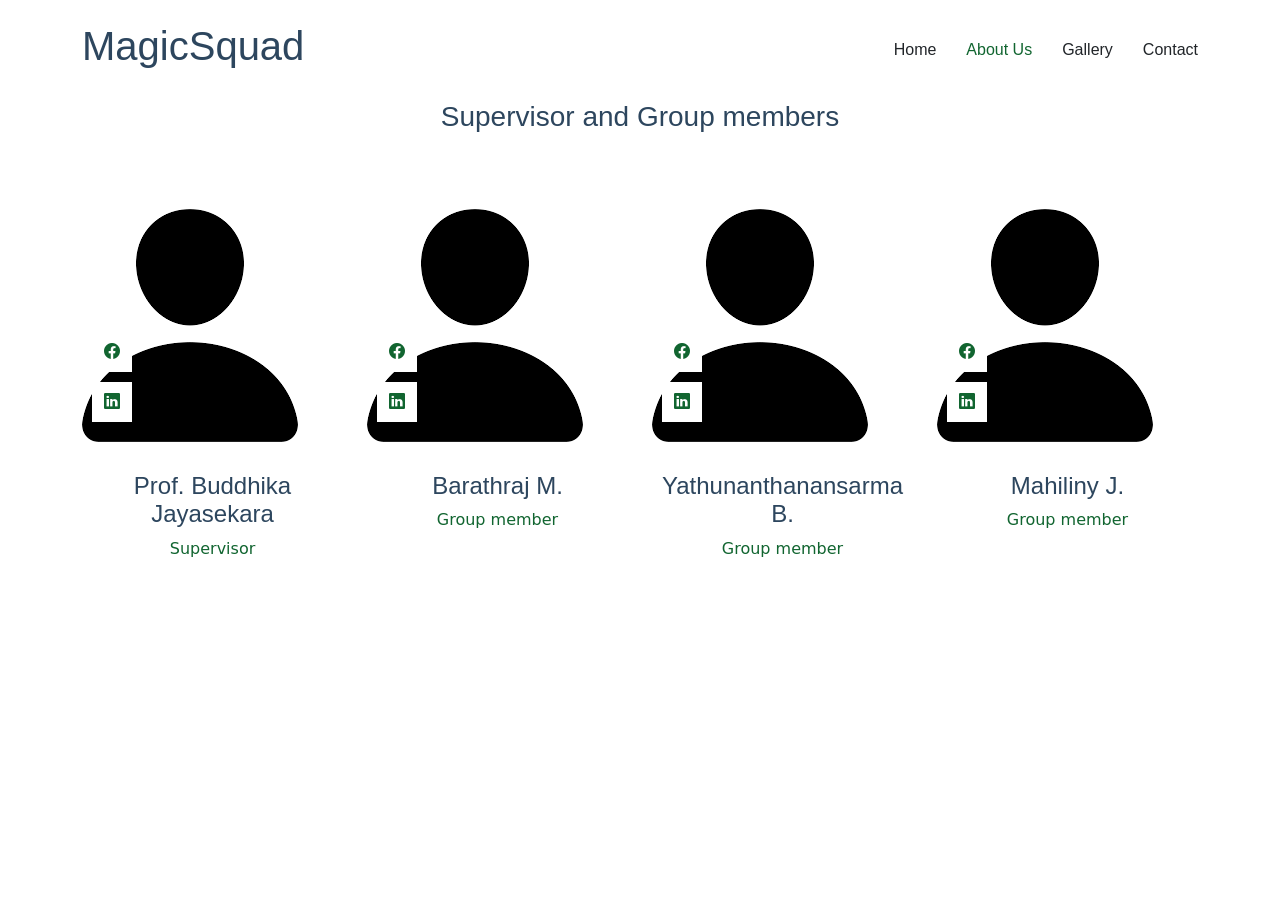
==== commit 16ffe3b7: "Update about.html" ====
--- a/about.html
+++ b/about.html
@@ -41,12 +41,9 @@
   <header id="header" class="header d-flex align-items-center position-relative">
     <div class="container-fluid container-xl position-relative d-flex align-items-center justify-content-between">
 
-      <a href="index.html" class="logo d-flex align-items-center">
-        <!-- Uncomment the line below if you also wish to use an image logo -->
-<!--         <img src="assets\img\robot.PNG" alt="AgriCulture" height="380px"> -->
+  
          <h1>MagicSquad</h1>
-        <!-- <h1 class="sitename">AgriCulture</h1>  -->
-      </a>
+     
 
       <nav id="navmenu" class="navmenu">
         <ul>
